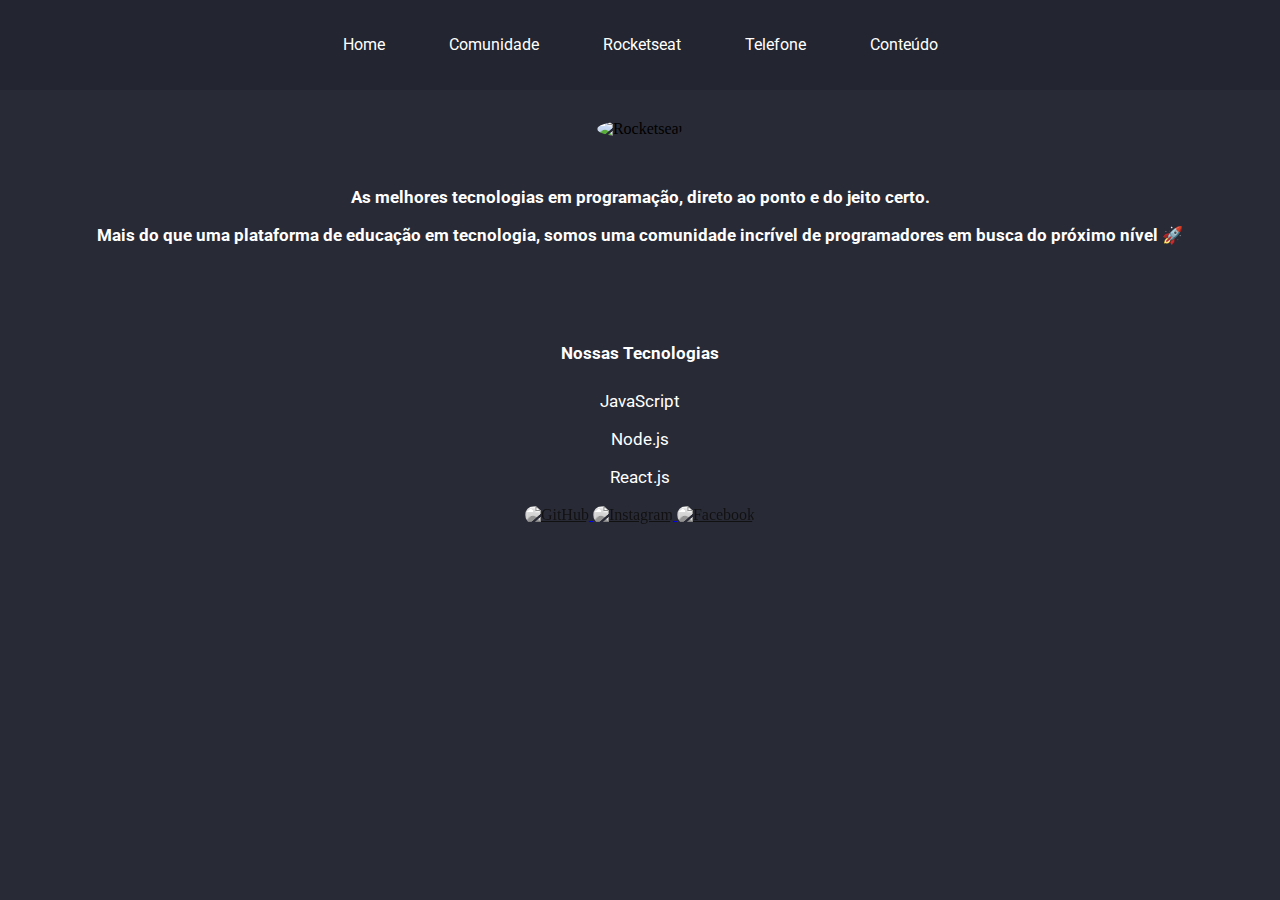
==== index.html @ d18236d4 "Change name file" ====
<!DOCTYPE html>
<html>
    <head>
        <link rel="icon" href="favicon.ico" type="image/x-icon"/>
        <link href="https://fonts.googleapis.com/css2?family=Roboto:wght@300;400&display=swap" rel="stylesheet">
        <link href="style.css" rel="stylesheet">
        <title>Desafio2-3</title>
    </head> 

    <!--Body é responsável por todo o conteúdo da página-->
    <body>
        <header>
            <!--Com as divs posso separar a página em "blocos"-->
            <!--Com a classe consigo modificar especificamente cada bloco no CSS-->
            <div class="links">
                <a href="/index.html">Home</a>
                <a href="https://discordapp.com/invite/gCRAFhc" target="blank">Comunidade</a>
                <a href="mailto:oi@rocketseat.com.br" target="blank">Rocketseat</a>
                <a href="tel:+5547992078767" target="blank">Telefone</a>
                <a href="/content.html">Conteúdo</a>
            </div>
            <div id="EmpresaIMG">
                <img src="https://yt3.ggpht.com/a/AATXAJwSX58F1bJzQBZYiioJa36NuvznvNpsEVDfmc7qfg=s100-c-k-c0xffffffff-no-rj-mo" alt="Rocketseat">
                <h1>As melhores tecnologias em programação, direto ao ponto e do jeito certo. <p>Mais do que uma plataforma de educação em tecnologia, somos uma comunidade incrível de programadores em busca do próximo nível 🚀</p></h1>
            </div>
                <div id="Tecnologias">
                    <h1> Nossas Tecnologias</h1>
                    <ul>
                        <li>JavaScript</li>
                        <li>Node.js</li>
                        <li>React.js</li>
                    </ul>
                </div>        
        </header>


        <footer>
            <div id="SocialMedias">
            <a href="https://github.com/Rocketseat" target="blank">
                <img src="https://www.flaticon.com/br/premium-icon/icons/svg/2504/2504911.svg" alt="GitHub">
            </a>
            <a href="https://www.instagram.com/rocketseat_oficial/?hl=pt-br" target="blank"> 
                <img src="https://www.flaticon.com/br/premium-icon/icons/svg/2504/2504918.svg" alt="Instagram"> 
            </a>  
            <a href="https://www.facebook.com/rocketseat/" target="blank">   
                <img src="https://www.flaticon.com/br/premium-icon/icons/svg/2504/2504903.svg" alt="Facebook">                    
            </a> 
        </footer>
    </body>
</html>
---- style.css ----
:root {
    --color-white: #ffffff;
    --color-green: #50fa7b;
}
* {
    margin: 0;
    padding: 0;
    border: 0;
}

body {
    background: #282a36;                     
}

.links {
    background: rgba(0, 0, 0, 0.1);
    padding: 32px;  
    text-align: center;
}

header div a  {
    font-family: 'Roboto', sans-serif;
    color: var(--color-white);
    text-decoration: none;
    font-size: 16px;
    line-height: 26px;
    margin: 30px;
}
 
header div a:hover{
    color: var(--color-green);
    transition: color 400ms;
}

footer {
    position: static;
    left: 0;
    bottom: 38px;
    width: 100%;
    text-align: center;
}

#EmpresaIMG {
    text-align: center;
    padding: 30px;
}

#EmpresaIMG img {
    border-radius: 50%;
}

#EmpresaIMG h1 {
    font-family: 'Roboto', sans-serif;
    color: var(--color-white);
    text-decoration: none;
    font-size: 17px;
    line-height: 38px;
    margin: 40px;
}


#Tecnologias {
    text-align: center;
}

#Tecnologias ul {
    line-height: normal;
    text-align: center;
    font-family: 'Roboto', sans-serif;
    color: var(--color-white);
    font-size: 17px;
    line-height: 38px;
    margin: 10px;
}

#Tecnologias img {
    padding: 15px;
    height: 80px;
}

#Tecnologias h1 {
    text-align: center;
    font-family: 'Roboto', sans-serif;
    color: var(--color-white);
    text-decoration: none;
    font-size: 17px;
    line-height: 38px;
    margin: 10px;
}

#SocialMedias img {
    height: 32px;
    filter: grayscale(100%);
    border-radius: 50px;
}

#SocialMedias img:hover {
    -moz-box-shadow: 0 0 1px var(--color-green);
    -webkit-box-shadow: 0 0 10px var(--color-green);
    box-shadow: 0 0 10px var(--color-green);
    filter: blur(0.1px);
    border-radius: 50%
}
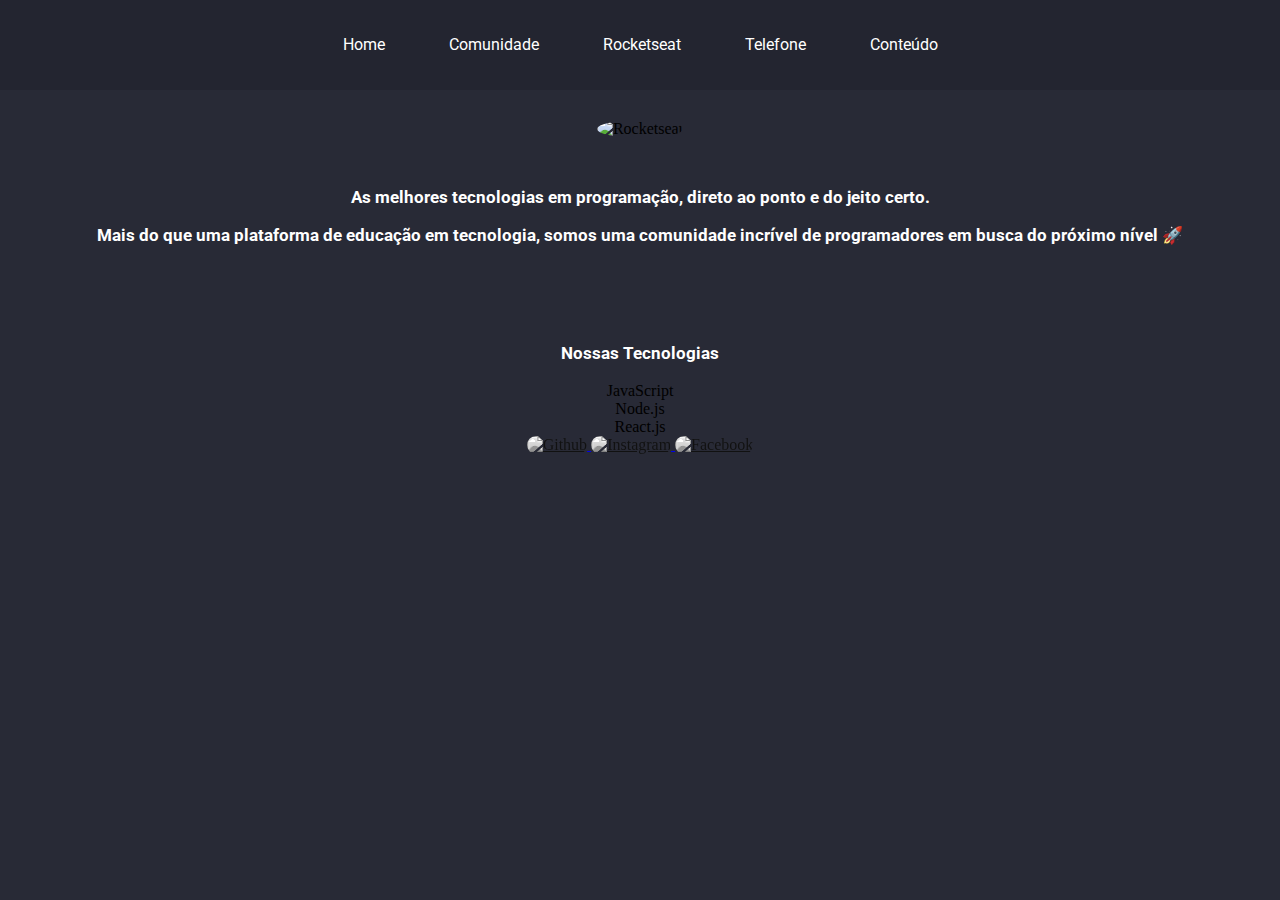
==== commit 546d8bd3: "Identação" ====
--- a/index.html
+++ b/index.html
@@ -19,9 +19,10 @@
                 <a href="tel:+5547992078767" target="blank">Telefone</a>
                 <a href="/content.html">Conteúdo</a>
             </div>
+
             <div id="EmpresaIMG">
                 <img src="https://yt3.ggpht.com/a/AATXAJwSX58F1bJzQBZYiioJa36NuvznvNpsEVDfmc7qfg=s100-c-k-c0xffffffff-no-rj-mo" alt="Rocketseat">
-                <h1>As melhores tecnologias em programação, direto ao ponto e do jeito certo. <p>Mais do que uma plataforma de educação em tecnologia, somos uma comunidade incrível de programadores em busca do próximo nível 🚀</p></h1>
+                <h1>As melhores tecnologias em programação, direto ao ponto e do jeito certo.<p>Mais do que uma plataforma de educação em tecnologia, somos uma comunidade incrível de programadores em busca do próximo nível 🚀</p></h1>
             </div>
                 <div id="Tecnologias">
                     <h1> Nossas Tecnologias</h1>
@@ -33,11 +34,10 @@
                 </div>        
         </header>
 
-
         <footer>
             <div id="SocialMedias">
             <a href="https://github.com/Rocketseat" target="blank">
-                <img src="https://www.flaticon.com/br/premium-icon/icons/svg/2504/2504911.svg" alt="GitHub">
+                <img src="https://www.flaticon.com/br/premium-icon/icons/svg/2504/2504911.svg" alt="Github">
             </a>
             <a href="https://www.instagram.com/rocketseat_oficial/?hl=pt-br" target="blank"> 
                 <img src="https://www.flaticon.com/br/premium-icon/icons/svg/2504/2504918.svg" alt="Instagram"> 
--- a/style.css
+++ b/style.css
@@ -1,6 +1,7 @@
 :root {
     --color-white: #ffffff;
     --color-green: #50fa7b;
+    --color-purple: #7159c1;
 }
 * {
     margin: 0;
@@ -40,6 +41,8 @@
     text-align: center;
 }
 
+/*COMPANY*/
+
 #EmpresaIMG {
     text-align: center;
     padding: 30px;
@@ -58,19 +61,14 @@
     margin: 40px;
 }
 
+/*TECNOLOGIES*/
 
 #Tecnologias {
     text-align: center;
 }
 
 #Tecnologias ul {
-    line-height: normal;
-    text-align: center;
-    font-family: 'Roboto', sans-serif;
-    color: var(--color-white);
-    font-size: 17px;
-    line-height: 38px;
-    margin: 10px;
+    
 }
 
 #Tecnologias img {
@@ -88,6 +86,43 @@
     margin: 10px;
 }
 
+/*BLOG-CARDS*/
+
+.blog {
+    color: var(--color-white);
+    font-size: 18px;
+    font-family: 'Roboto', sans-serif;
+    text-align: center;
+    padding: 40px;
+}
+
+.cards {
+    max-width: 800px;
+    margin: 0 auto;
+    display: grid;
+    grid-template-columns: 1fr 1fr 1fr;
+    gap: 35px;
+}
+
+.card {
+    background-color: var(--color-purple);
+}
+
+.card_image img {
+    width: 100%;
+}
+
+.card_info {
+    display: grid;
+    grid-template-columns: 1fr 1fr;
+}
+
+.card_time {
+    text-align: right;
+}
+
+/*SOCIAL MEDIAS*/
+
 #SocialMedias img {
     height: 32px;
     filter: grayscale(100%);
